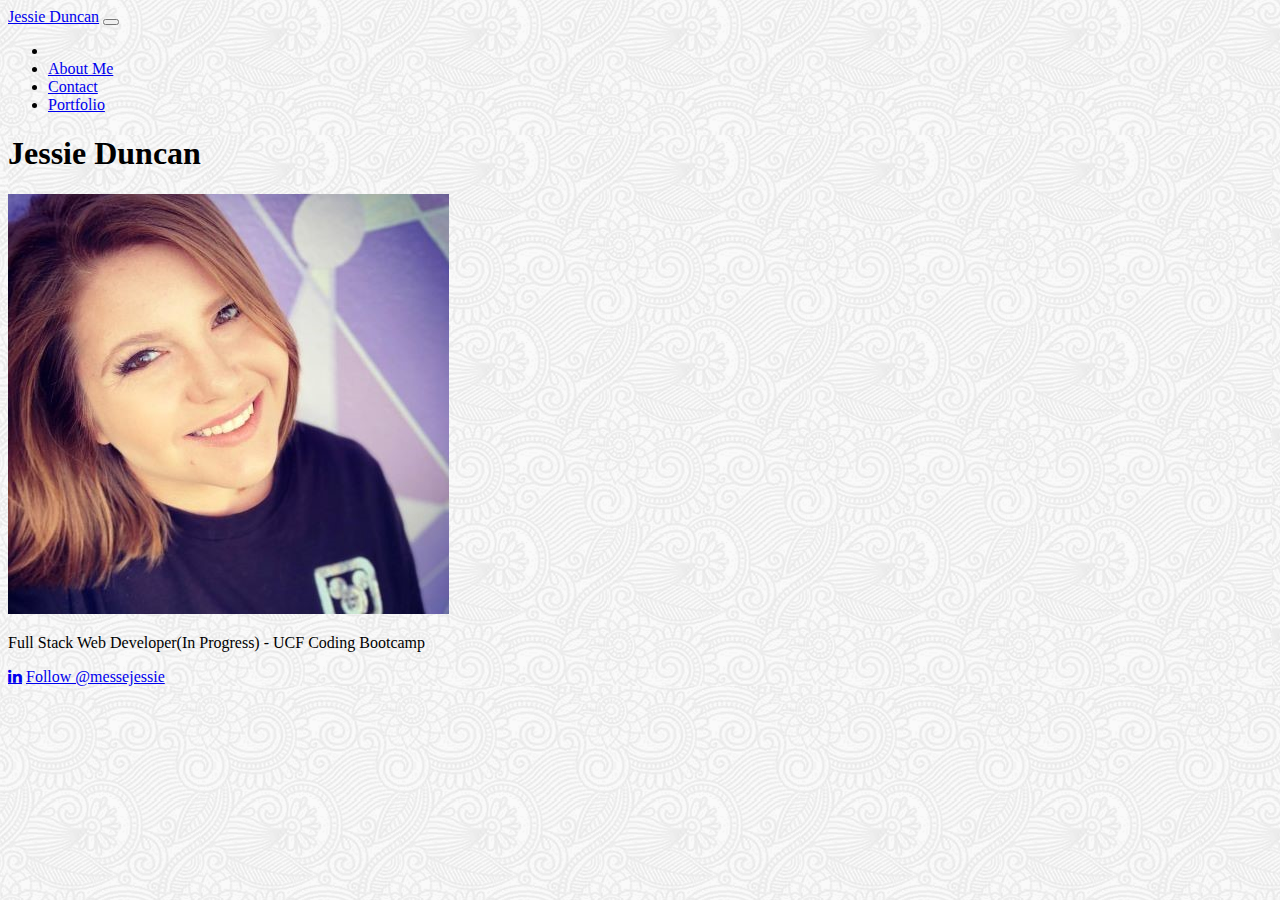
==== index.html @ 772002d4 "updates to nav bar" ====
<!DOCTYPE html>
<html lang="en">

<head>
  <meta charset="UTF-8">
  <meta name="viewport" content="width=device-width, initial-scale=1.0">
  <meta http-equiv="X-UA-Compatible" content="ie=edge">
  <title>About Me</title>
  <link rel="stylesheet" href="https://stackpath.bootstrapcdn.com/bootstrap/4.1.3/css/bootstrap.min.css" integrity="sha384-MCw98/SFnGE8fJT3GXwEOngsV7Zt27NXFoaoApmYm81iuXoPkFOJwJ8ERdknLPMO"
    crossorigin="anonymous">
  <link rel="stylesheet" href="https://cdnjs.cloudflare.com/ajax/libs/font-awesome/4.7.0/css/font-awesome.min.css">

  
  <!-- Place this tag in your head or just before your close body tag. -->
  <script async defer src="https://buttons.github.io/buttons.js"></script>



</head>

<body style="background-image:url(Assets/Images/full-bloom/full-bloom.png)">

   <nav class="navbar navbar-expand-lg navbar-light bg-light">
    <a class="navbar-brand" href="index.html">Jessie Duncan</a>
    <button class="navbar-toggler" type="button" data-toggle="collapse" data-target="#navbarNav" aria-controls="navbarNav"
      aria-expanded="false" aria-label="Toggle navigation">
      <span class="navbar-toggler-icon"></span>
    </button>
    <div class="collapse navbar-collapse" id="navbarNav">
      <ul class="navbar-nav mr-auto mt-2 mt-lg-0">
        <li class="nav-item active">
          <a class="nav-link" href="index.html"><span class="sr-only">(current)</span></a>
        </li>
        <li class="nav-item">
          <a class="nav-link" href="aboutme.html">About Me</a>
        </li>
        <li class="na
        <li class="nav-item">
          <a class="nav-link" href="contact.html">Contact</a>
        </li>
        <li class="nav-item">
          <a class="nav-link" href="portfolio.html">Portfolio</a>
        </li>
      </ul>
    </div>
  </nav>


  <div class="jumbotron vertical-center text-center" style="background-image:url(Assets/Images/full-bloom/full-bloom.png)">
    <h1 class="display-4">Jessie Duncan</h1>
    <p class="lead"><img src="Assets/Images/me.PNG"></p>
    <p>Full Stack Web Developer(In Progress) - UCF Coding Bootcamp</p>
    <a href="https://www.linkedin.com/in/jessie-duncan-320a37aa/" target="_blank" class="fa fa-linkedin"></a>
    <!-- Place this tag where you want the button to render. -->
    <a class="github-button" href="https://github.com/messejessie" aria-label="Follow @messejessie on GitHub">Follow
      @messejessie</a>

  </div>
 <footer class= "footer">
   <main roll="main" class=container></main>
 </footer>
</body>

</html>
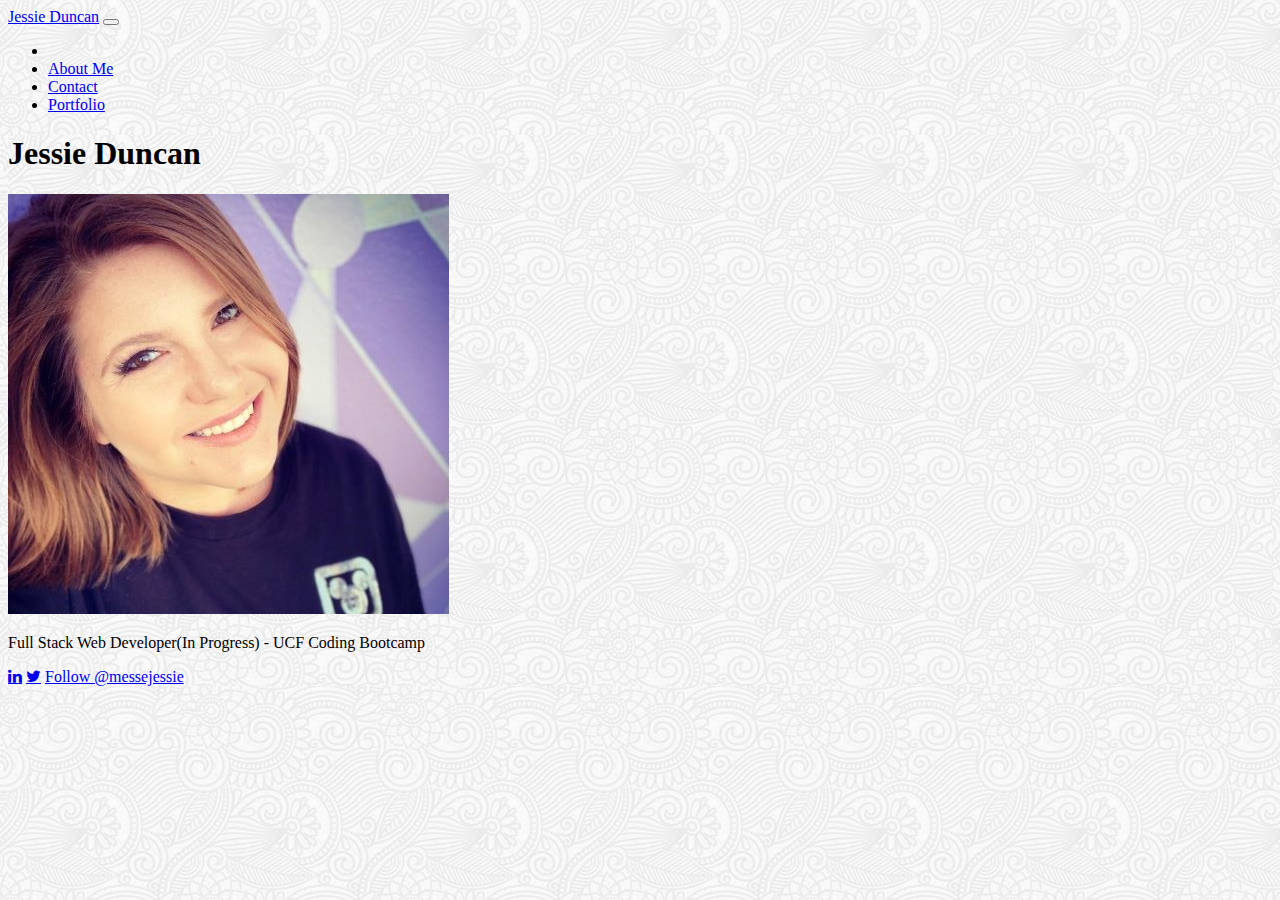
==== commit b8dc02ab: "working on modal" ====
--- a/index.html
+++ b/index.html
@@ -51,6 +51,7 @@
     <p class="lead"><img src="Assets/Images/me.PNG"></p>
     <p>Full Stack Web Developer(In Progress) - UCF Coding Bootcamp</p>
     <a href="https://www.linkedin.com/in/jessie-duncan-320a37aa/" target="_blank" class="fa fa-linkedin"></a>
+    <a href="https://twitter.com/spacey_jessie" target="_blank" class="fa fa-twitter"></a>
     <!-- Place this tag where you want the button to render. -->
     <a class="github-button" href="https://github.com/messejessie" aria-label="Follow @messejessie on GitHub">Follow
       @messejessie</a>
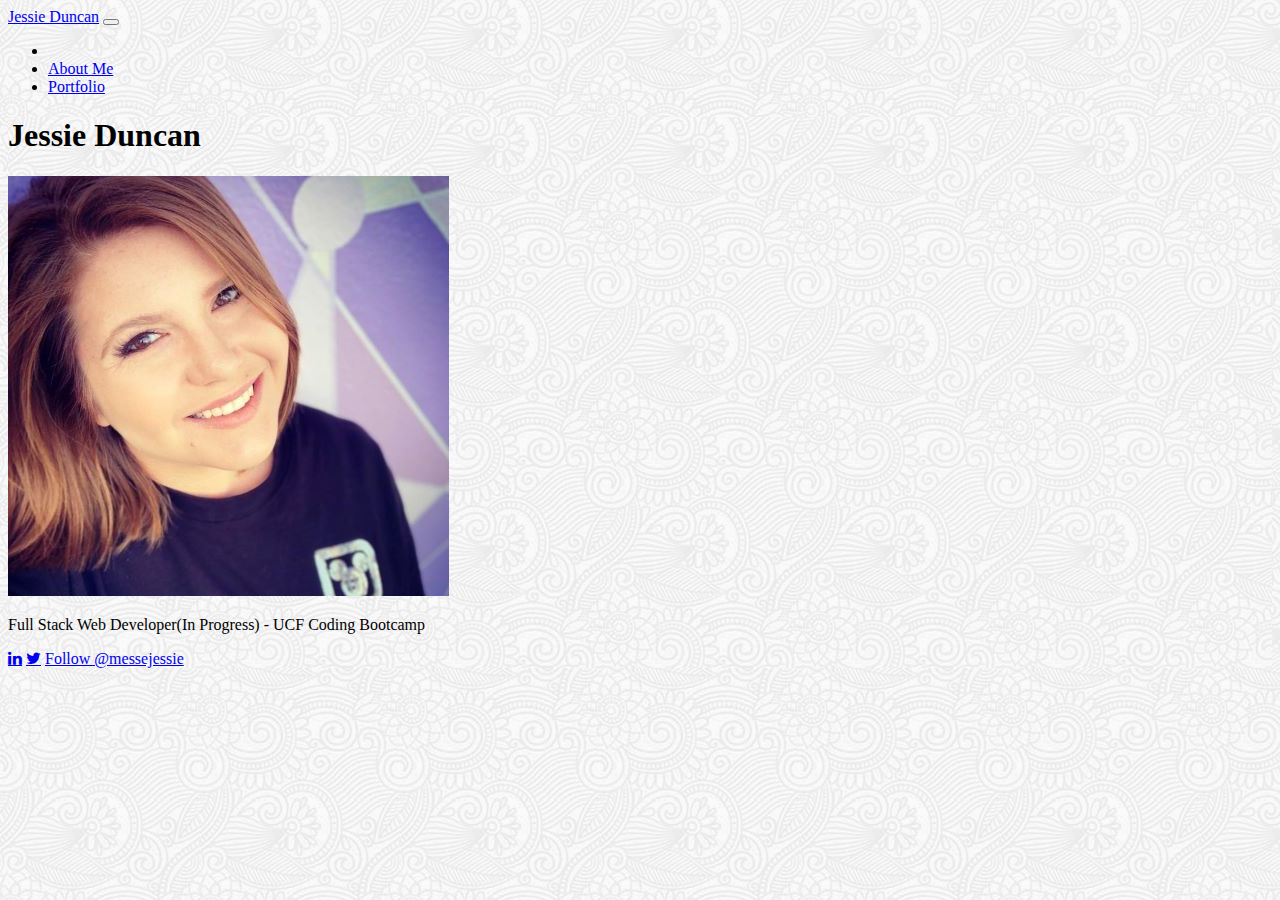
==== commit 1bd78d65: "resume modal" ====
--- a/index.html
+++ b/index.html
@@ -34,10 +34,10 @@
         <li class="nav-item">
           <a class="nav-link" href="aboutme.html">About Me</a>
         </li>
-        <li class="na
+        <!-- <li class="na">
         <li class="nav-item">
           <a class="nav-link" href="contact.html">Contact</a>
-        </li>
+        </li> -->
         <li class="nav-item">
           <a class="nav-link" href="portfolio.html">Portfolio</a>
         </li>
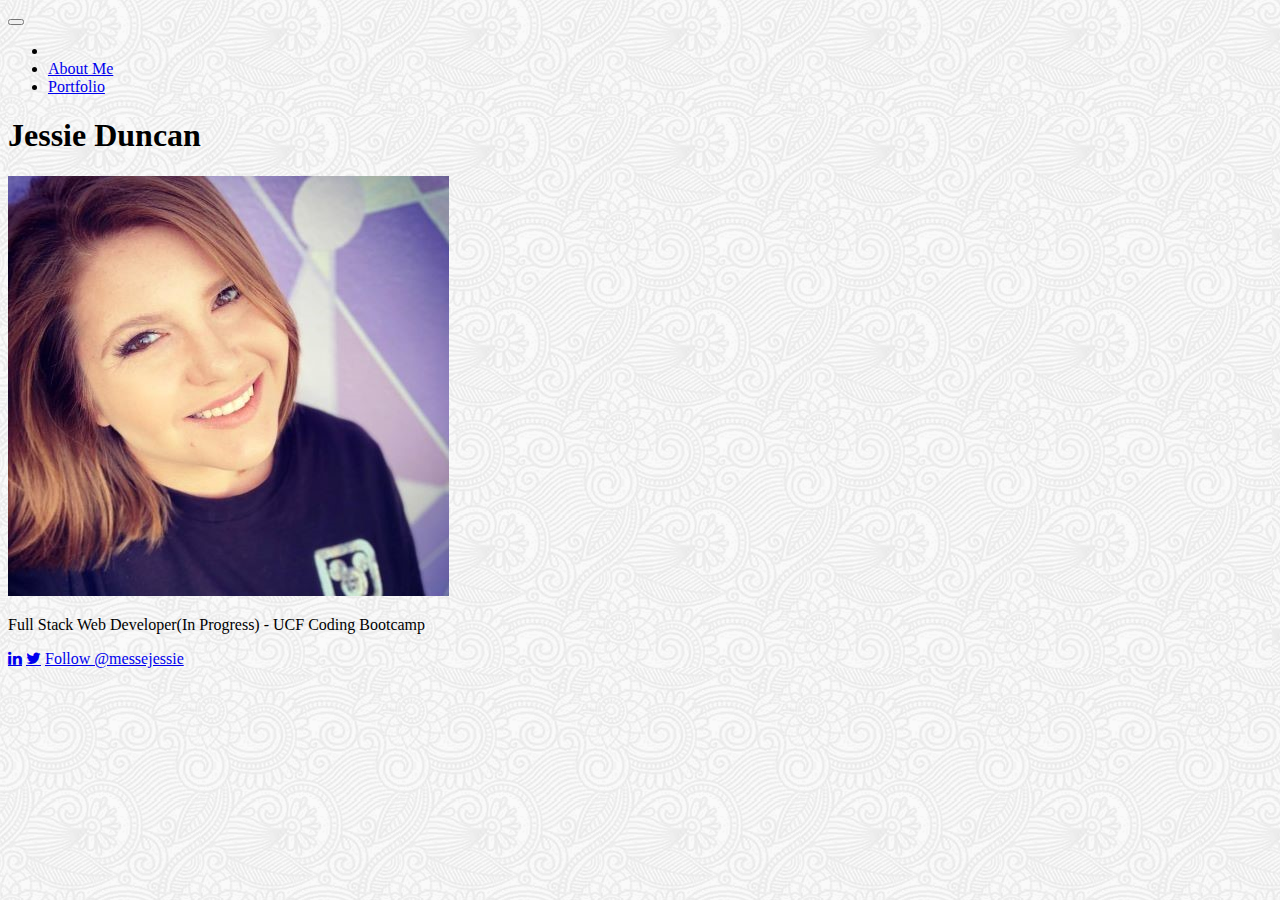
==== commit 456a4d16: "edit navbar" ====
--- a/index.html
+++ b/index.html
@@ -21,7 +21,7 @@
 <body style="background-image:url(Assets/Images/full-bloom/full-bloom.png)">
 
    <nav class="navbar navbar-expand-lg navbar-light bg-light">
-    <a class="navbar-brand" href="index.html">Jessie Duncan</a>
+    <a class="navbar-brand" href="index.html"></a>
     <button class="navbar-toggler" type="button" data-toggle="collapse" data-target="#navbarNav" aria-controls="navbarNav"
       aria-expanded="false" aria-label="Toggle navigation">
       <span class="navbar-toggler-icon"></span>
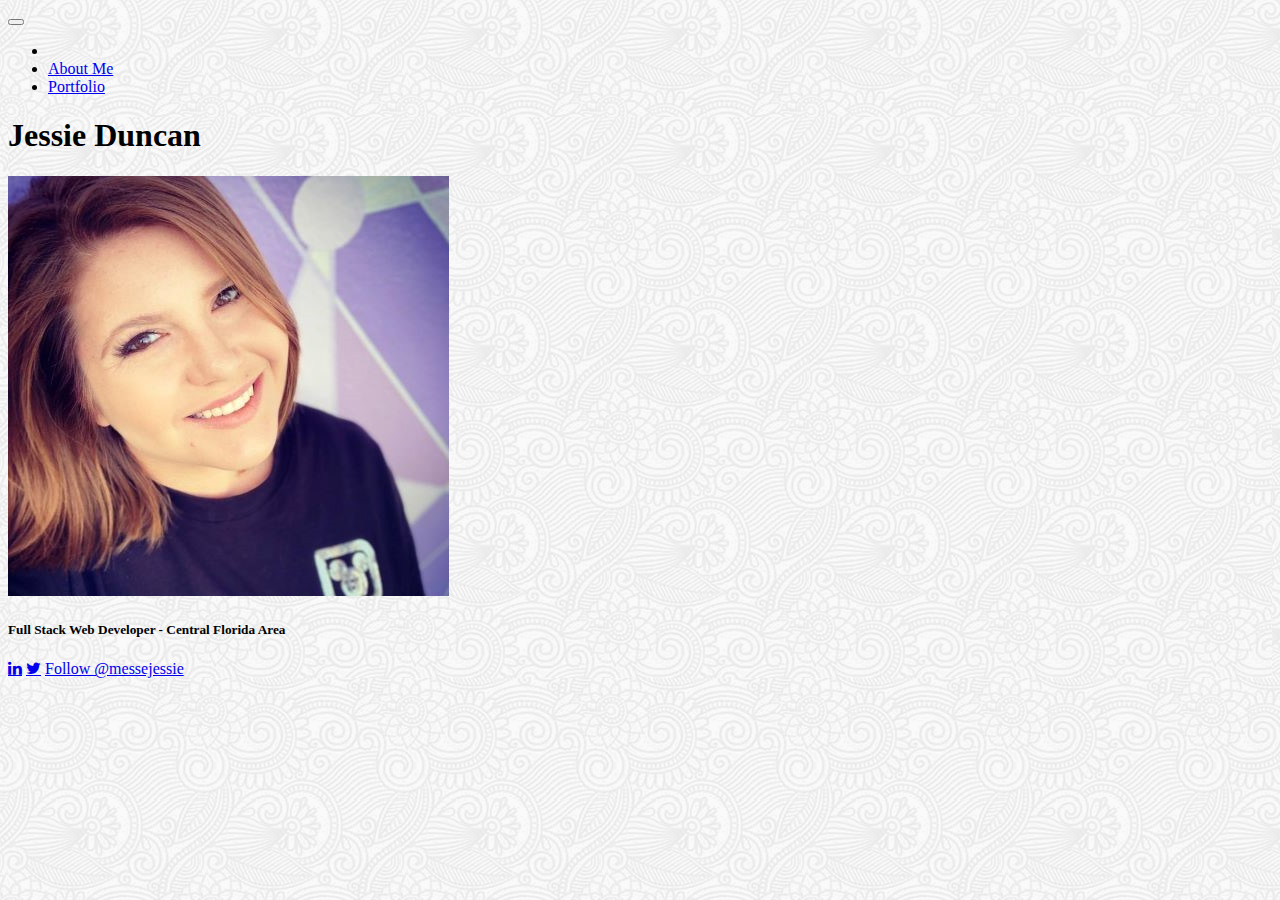
==== commit d81fd560: "updated landing page" ====
--- a/index.html
+++ b/index.html
@@ -44,14 +44,12 @@
       </ul>
     </div>
   </nav>
-
-
   <div class="jumbotron vertical-center text-center" style="background-image:url(Assets/Images/full-bloom/full-bloom.png)">
     <h1 class="display-4">Jessie Duncan</h1>
     <p class="lead"><img src="Assets/Images/me.PNG"></p>
-    <p>Full Stack Web Developer(In Progress) - UCF Coding Bootcamp</p>
+    <h5>Full Stack Web Developer - Central Florida Area</h5>
     <a href="https://www.linkedin.com/in/jessie-duncan-320a37aa/" target="_blank" class="fa fa-linkedin"></a>
-    <a href="https://twitter.com/spacey_jessie" target="_blank" class="fa fa-twitter"></a>
+    <a href="https://twitter.com/champangecode" target="_blank" class="fa fa-twitter"></a>
     <!-- Place this tag where you want the button to render. -->
     <a class="github-button" href="https://github.com/messejessie" aria-label="Follow @messejessie on GitHub">Follow
       @messejessie</a>
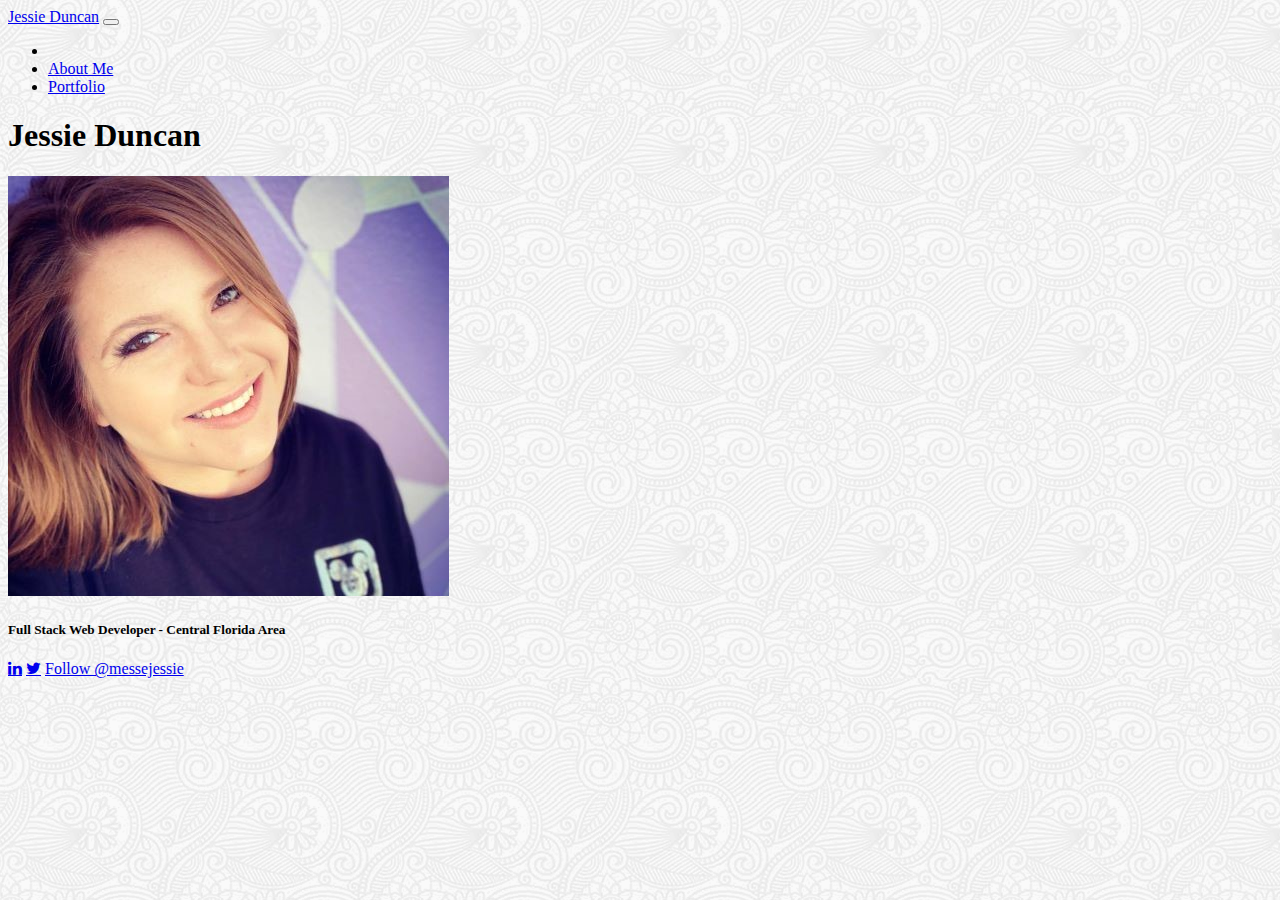
==== commit f99706cb: "issue with hamburger only working on one page" ====
--- a/index.html
+++ b/index.html
@@ -19,15 +19,14 @@
 </head>
 
 <body style="background-image:url(Assets/Images/full-bloom/full-bloom.png)">
-
-   <nav class="navbar navbar-expand-lg navbar-light bg-light">
-    <a class="navbar-brand" href="index.html"></a>
-    <button class="navbar-toggler" type="button" data-toggle="collapse" data-target="#navbarNav" aria-controls="navbarNav"
-      aria-expanded="false" aria-label="Toggle navigation">
-      <span class="navbar-toggler-icon"></span>
-    </button>
+  <nav class="navbar navbar-expand-lg navbar-light bg-light">
+      <a class="navbar-brand" href="index.html">Jessie Duncan</a>
+      <button class="navbar-toggler" type="button" data-toggle="collapse" data-target="#navbarNav"
+          aria-controls="navbarNav" aria-expanded="false" aria-label="Toggle navigation">
+          <span class="navbar-toggler-icon"></span>
+      </button>
     <div class="collapse navbar-collapse" id="navbarNav">
-      <ul class="navbar-nav mr-auto mt-2 mt-lg-0">
+      <ul class="navbar-nav">
         <li class="nav-item active">
           <a class="nav-link" href="index.html"><span class="sr-only">(current)</span></a>
         </li>
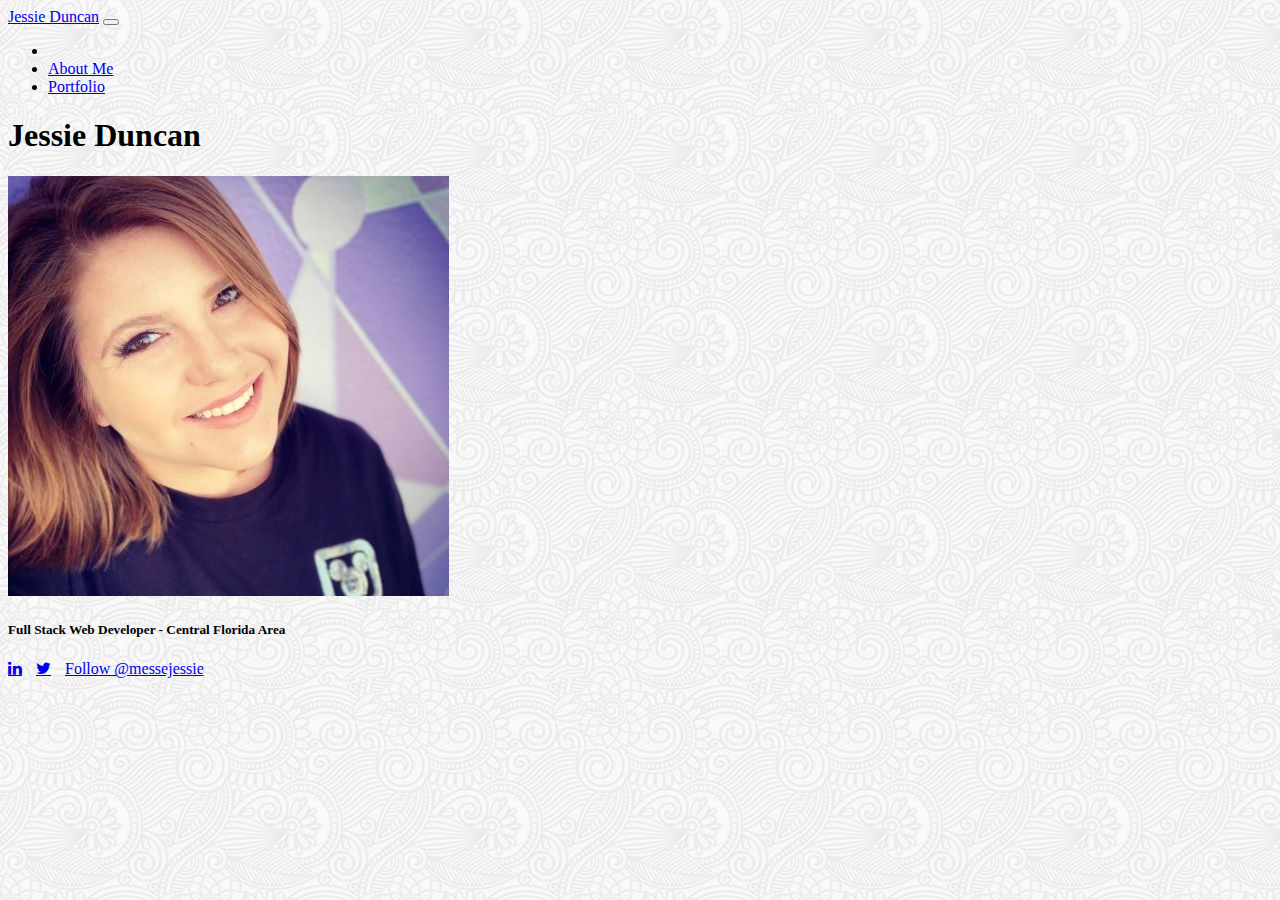
==== commit e5756448: "NavBar working in Mobile" ====
--- a/index.html
+++ b/index.html
@@ -6,11 +6,11 @@
   <meta name="viewport" content="width=device-width, initial-scale=1.0">
   <meta http-equiv="X-UA-Compatible" content="ie=edge">
   <title>About Me</title>
-  <link rel="stylesheet" href="https://stackpath.bootstrapcdn.com/bootstrap/4.1.3/css/bootstrap.min.css" integrity="sha384-MCw98/SFnGE8fJT3GXwEOngsV7Zt27NXFoaoApmYm81iuXoPkFOJwJ8ERdknLPMO"
-    crossorigin="anonymous">
+  <link rel="stylesheet" href="https://stackpath.bootstrapcdn.com/bootstrap/4.1.3/css/bootstrap.min.css"
+    integrity="sha384-MCw98/SFnGE8fJT3GXwEOngsV7Zt27NXFoaoApmYm81iuXoPkFOJwJ8ERdknLPMO" crossorigin="anonymous">
   <link rel="stylesheet" href="https://cdnjs.cloudflare.com/ajax/libs/font-awesome/4.7.0/css/font-awesome.min.css">
 
-  
+
   <!-- Place this tag in your head or just before your close body tag. -->
   <script async defer src="https://buttons.github.io/buttons.js"></script>
 
@@ -18,14 +18,15 @@
 
 </head>
 
+
 <body style="background-image:url(Assets/Images/full-bloom/full-bloom.png)">
   <nav class="navbar navbar-expand-lg navbar-light bg-light">
-      <a class="navbar-brand" href="index.html">Jessie Duncan</a>
-      <button class="navbar-toggler" type="button" data-toggle="collapse" data-target="#navbarNav"
-          aria-controls="navbarNav" aria-expanded="false" aria-label="Toggle navigation">
-          <span class="navbar-toggler-icon"></span>
-      </button>
-    <div class="collapse navbar-collapse" id="navbarNav">
+    <a class="navbar-brand" href="index.html">Jessie Duncan</a>
+    <button class="navbar-toggler" type="button" data-toggle="collapse" data-target="#navbarNav"
+      aria-controls="navbarNav" aria-expanded="false" aria-label="Toggle navigation">
+      <span class="navbar-toggler-icon"></span>
+    </button>
+    <div class="collapse navbar-collapse show" id="navbarNav">
       <ul class="navbar-nav">
         <li class="nav-item active">
           <a class="nav-link" href="index.html"><span class="sr-only">(current)</span></a>
@@ -43,20 +44,43 @@
       </ul>
     </div>
   </nav>
-  <div class="jumbotron vertical-center text-center" style="background-image:url(Assets/Images/full-bloom/full-bloom.png)">
+  <div class="jumbotron vertical-center text-center"
+    style="background-image:url(Assets/Images/full-bloom/full-bloom.png)">
     <h1 class="display-4">Jessie Duncan</h1>
     <p class="lead"><img src="Assets/Images/me.PNG"></p>
     <h5>Full Stack Web Developer - Central Florida Area</h5>
-    <a href="https://www.linkedin.com/in/jessie-duncan-320a37aa/" target="_blank" class="fa fa-linkedin"></a>
-    <a href="https://twitter.com/champangecode" target="_blank" class="fa fa-twitter"></a>
+    <a href="https://www.linkedin.com/in/jessie-duncan/" target="_blank" class="fa fa-linkedin"
+      style="margin-right: 10px"></a>
+    <a href="https://twitter.com/champangecode" target="_blank" class="fa fa-twitter" style="margin-right: 10px"></a>
     <!-- Place this tag where you want the button to render. -->
     <a class="github-button" href="https://github.com/messejessie" aria-label="Follow @messejessie on GitHub">Follow
       @messejessie</a>
 
   </div>
- <footer class= "footer">
-   <main roll="main" class=container></main>
- </footer>
+  <footer class="footer">
+    <main roll="main" class=container></main>
+  </footer>
+
+  <!-- triggering nav bar in mobile -->
+ 
+  <script src="https://ajax.googleapis.com/ajax/libs/jquery/3.3.1/jquery.min.js"></script>
+  <script src="https://cdnjs.cloudflare.com/ajax/libs/popper.js/1.14.3/umd/popper.min.js"
+    integrity="sha384-ZMP7rVo3mIykV+2+9J3UJ46jBk0WLaUAdn689aCwoqbBJiSnjAK/l8WvCWPIPm49"
+    crossorigin="anonymous"></script>
+  <script src="https://stackpath.bootstrapcdn.com/bootstrap/4.1.3/js/bootstrap.min.js"
+    integrity="sha384-ChfqqxuZUCnJSK3+MXmPNIyE6ZbWh2IMqE241rYiqJxyMiZ6OW/JmZQ5stwEULTy"
+    crossorigin="anonymous"></script>
+  <script>
+    $('#exampleModal').on('show.bs.modal', function (event) {
+      var button = $(event.relatedTarget) // Button that triggered the modal
+      var recipient = button.data('whatever') // Extract info from data-* attributes
+      // If necessary, you could initiate an AJAX request here (and then do the updating in a callback).
+      // Update the modal's content. We'll use jQuery here, but you could use a data binding library or other methods instead.
+      var modal = $(this)
+      modal.find('.modal-title').text('NavBar')
+      modal.find('.modal-body input').val(recipient)
+    })
+  </script>
 </body>
 
 </html>